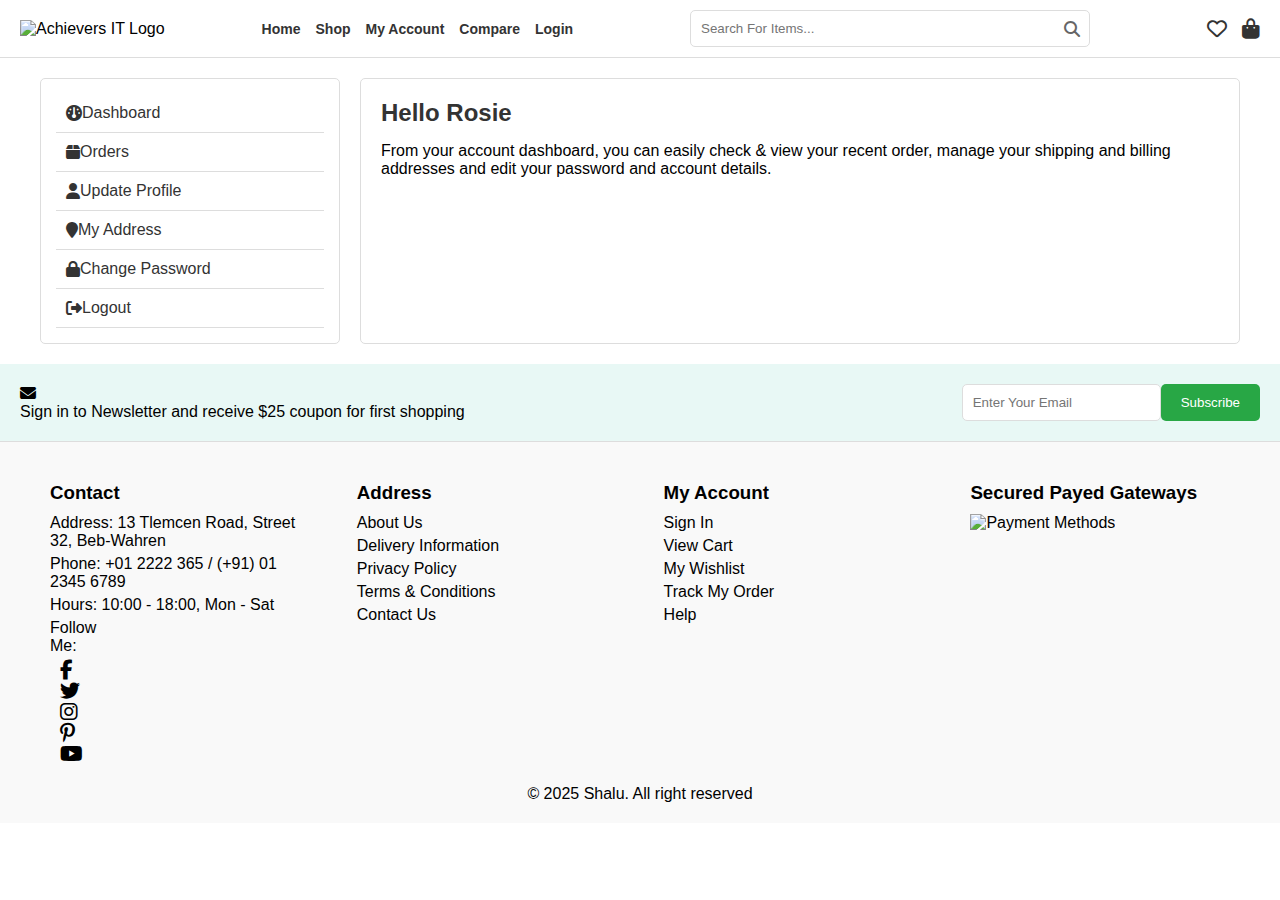
==== achievers/Account.html @ c23f9a93 "modified code and new files addes" ====
<!DOCTYPE html>
<html lang="en">
<head>
    <meta charset="UTF-8">
    <meta name="viewport" content="width=device-width, initial-scale=1.0">
    <title>account</title>
    <link rel="stylesheet" href="https://cdnjs.cloudflare.com/ajax/libs/font-awesome/6.7.2/css/all.min.css">
    <link rel="stylesheet" href="style.css">
</head>
<body>
    <header>
        <div class="logo">
            <img src="https://lms.achieversit.com/assets/images/logo.png" alt="Achievers IT Logo">
        </div>
        <nav>
            <ul>
                <li><a href="#">Home</a></li>
                <li><a href="#">Shop</a></li>
                <li><a href="#">My Account</a></li>
                <li><a href="#">Compare</a></li>
                <li><a href="#">Login</a></li>
            </ul>
        </nav>
        <div class="searchbar">
            <input type="text" placeholder="Search For Items...">
            <i class="fa fa-search"></i>
        </div>
        <div class="icons">
            <i class="fa-regular fa-heart"></i>
            <i class="fa-solid fa-bag-shopping"></i>
        </div>
    </header>
    <div class="main">
        <aside class="sidebar">
            <ul>
                <li><a href="#"><i class="fa fa-dashboard"></i> Dashboard</a></li>
                <li><a href="#"><i class="fa fa-box"></i> Orders</a></li>
                <li><a href="#"><i class="fa fa-user"></i> Update Profile</a></li>
                <li><a href="#"><i class="fa fa-map-marker"></i> My Address</a></li>
                <li><a href="#"><i class="fa fa-lock"></i> Change Password</a></li>
                <li><a href="#"><i class="fa fa-sign-out-alt"></i> Logout</a></li>
            </ul>
        </aside>

        <div class="content">
            <h2>Hello Rosie</h2>
            <p>From your account dashboard, you can easily check & view your recent order, manage your shipping and billing addresses and edit your password and account details.</p>
        </div>
    </div>
    <section class="newsletter">
        <div>
            <i class="fa fa-envelope"></i>
            <p>Sign in to Newsletter and receive $25 coupon for first shopping</p>
        </div>
        <div class="subscribe">
            <input type="email" placeholder="Enter Your Email">
            <button>Subscribe</button>
        </div>
    </section>

    <footer>
        <div class="footer-top">
            <div class="contact">
                <h3>Contact</h3>
                <p>Address: 13 Tlemcen Road, Street 32, Beb-Wahren</p>
                <p>Phone: +01 2222 365 / (+91) 01 2345 6789</p>
                <p>Hours: 10:00 - 18:00, Mon - Sat</p>
                <div class="social-icons">
                    <p>Follow Me:</p>
                    <i class="fa-brands fa-facebook-f"></i>
                    <i class="fa-brands fa-twitter"></i>
                    <i class="fa-brands fa-instagram"></i>
                    <i class="fa-brands fa-pinterest-p"></i>
                    <i class="fa-brands fa-youtube"></i>
                </div>
            </div>
            <div class="links">
                <h3>Address</h3>
                <p>About Us</p>
                <p>Delivery Information</p>
                <p>Privacy Policy</p>
                <p>Terms & Conditions</p>
                <p>Contact Us</p>
            </div>
            <div class="my-account">
                <h3>My Account</h3>
                <p>Sign In</p>
                <p>View Cart</p>
                <p>My Wishlist</p>
                <p>Track My Order</p>
                <p>Help</p>
            </div>
            <div class="payments">
                <h3>Secured Payed Gateways</h3>
                <img src="https://via.placeholder.com/150" alt="Payment Methods">
            </div>
        </div>
        <p>© 2025 Shalu. All right reserved</p>
    </footer>

</body>
</html>
---- achievers/style.css ----
* {
    margin: 0;
    padding: 0;
    box-sizing: border-box;
}

body {
    font-family: Arial, sans-serif;
}

header {
    display: flex; 
    justify-content: space-between; 
    align-items: center; 
    padding: 10px 20px;
    background-color: white;
    border-bottom: 1px solid #ddd;
}

.logo img {
    width: 120px; /
}

nav ul {
    list-style: none;
    display: flex;
    gap: 15px; 
}

nav ul li a {
    text-decoration: none;
    color: #333;
    font-weight: bold;
    font-size: 14px;
}

.searchbar {
    display: flex;
    align-items: center;
    position: relative; /* To position the icon inside the input */
    flex: 1; /* Allow the search bar to take up remaining space */
    margin: 0 20px;
    max-width: 400px; /* Limit the width of the search bar */
}

.searchbar input {
    width: 100%; /* Full width inside the container */
    padding: 10px 35px 10px 10px; /* Add padding for the search icon */
    border: 1px solid #ddd;
    border-radius: 5px;
}

.searchbar i {
    position: absolute;
    right: 10px; /* Position the icon inside the input */
    color: #666;
    font-size: 16px;
}

.icons {
    display: flex; /* Flexbox for horizontal alignment */
    gap: 15px; /* Space between icons */
}

.icons i {
    font-size: 20px;
    color: #333;
    cursor: pointer;
}
.container {
    display: flex;
    justify-content: space-around;
    padding: 50px 30px;
    background-color: #f9f9f9;
}

.login-form, .register-form {
    background: white;
    padding: 20px;
    border: 1px solid #ddd;
    border-radius: 5px;
    width: 45%;
    box-shadow: 0px 4px 8px rgba(0, 0, 0, 0.1);
}

.login-form h2, .register-form h2 {
    margin-bottom: 15px;
    color: #333;
}

form input {
    display: block;
    width: 100%;
    padding: 10px;
    margin: 10px 0;
    border: 1px solid #ddd;
    border-radius: 5px;
}

form button {
    padding: 10px 20px;
    background-color: #28a745;
    color: white;
    border: none;
    border-radius: 5px;
    cursor: pointer;
}

form button:hover {
    background-color: #218838;
}
.main {
    max-width: 1200px;
    margin: 20px auto;
    display: flex;
}

.sidebar {
    width: 25%;
    background: #fff;
    border: 1px solid #ddd;
    border-radius: 5px;
    padding: 15px;
}

.sidebar ul {
    list-style: none;
}

.sidebar ul li {
    padding: 10px;
    border-bottom: 1px solid #ddd;
}

.sidebar ul li a {
    text-decoration: none;
    color: #333;
    display: flex;
    align-items: center;
}

.content {
    flex: 1;
    margin-left: 20px;
    background: #fff;
    border: 1px solid #ddd;
    border-radius: 5px;
    padding: 20px;
}

.content h2 {
    margin-bottom: 15px;
    color: #333;
}


.newsletter {
    background-color: #e8f8f5;
    padding: 20px;
    display: flex;
    justify-content: space-between;
    align-items: center;
}

.newsletter input {
    padding: 10px;
    border: 1px solid #ddd;
    border-radius: 5px;
    width: 70%;
}
.subscribe {
    display: flex;
    flex-direction: row;
}
.newsletter button {
    padding: 10px 20px;
    background-color: #28a745;
    color: white;
    border: none;
    border-radius: 5px;
    cursor: pointer;
}

.newsletter button:hover {
    background-color: #218838;
}

footer {
    padding: 20px;
    background-color: #f9f9f9;
    border-top: 1px solid #ddd;
    text-align: center;
}

.footer-top {
    display: flex;
    justify-content: space-between;
    padding: 20px 30px;
    text-align: left;
}

.footer-top div {
    width: 22%;
}

.footer-top h3 {
    margin-bottom: 10px;
}

.footer-top p {
    margin-bottom: 5px;
}

.social-icons i {
    margin: 0 10px;
    font-size: 20px;
    cursor: pointer;
}
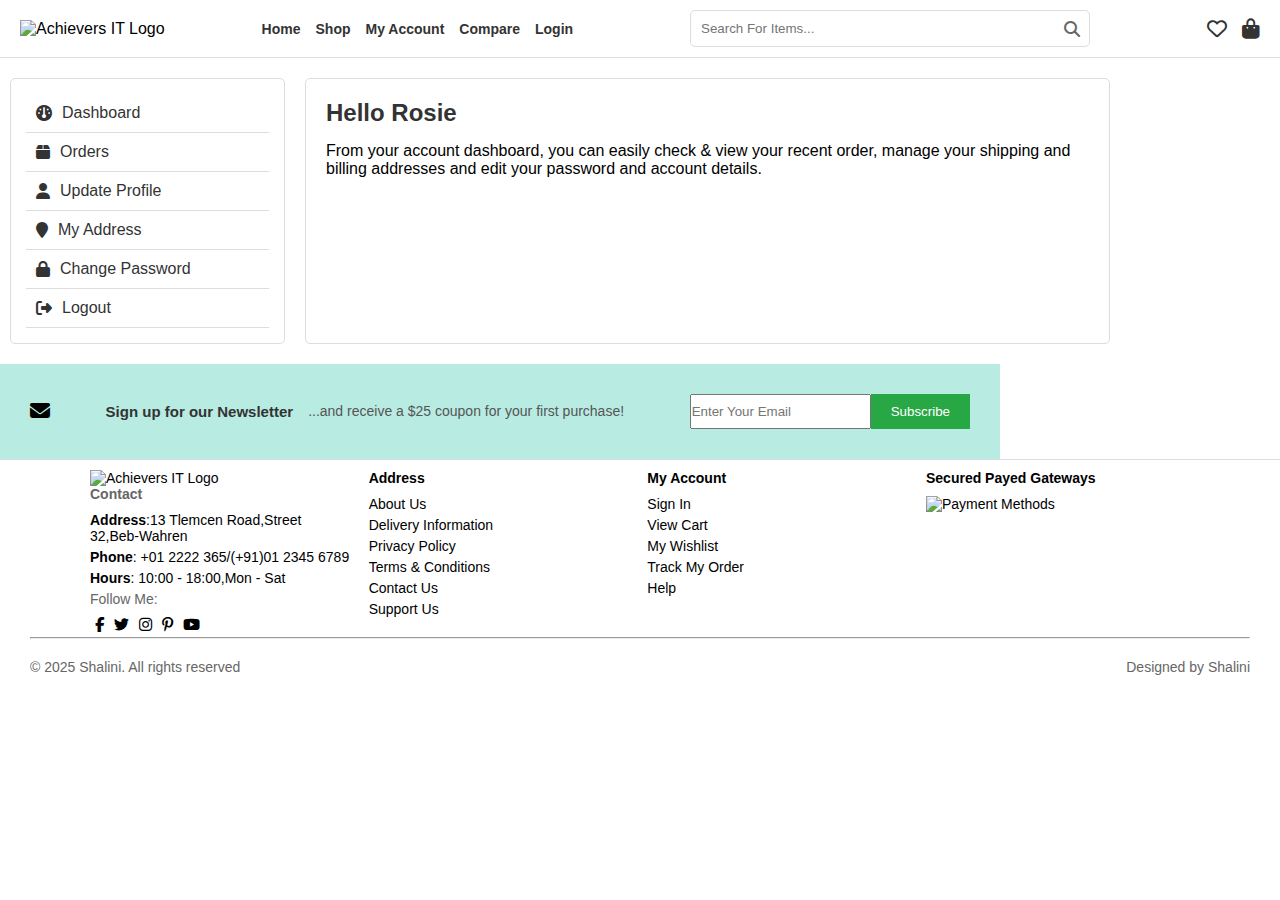
==== commit 986c1206: "achievers/page2.html" ====
--- a/achievers/Account.html
+++ b/achievers/Account.html
@@ -48,25 +48,28 @@
         </div>
     </div>
     <section class="newsletter">
-        <div>
+        <div class="mail">
             <i class="fa fa-envelope"></i>
-            <p>Sign in to Newsletter and receive $25 coupon for first shopping</p>
+        </div>
+        <div class="newsletter-content">
+            <p class="title">Sign up for our Newsletter</p>
+            <p class="description">...and receive a $25 coupon for your first purchase!</p>
         </div>
         <div class="subscribe">
             <input type="email" placeholder="Enter Your Email">
             <button>Subscribe</button>
         </div>
     </section>
-
     <footer>
         <div class="footer-top">
             <div class="contact">
-                <h3>Contact</h3>
-                <p>Address: 13 Tlemcen Road, Street 32, Beb-Wahren</p>
-                <p>Phone: +01 2222 365 / (+91) 01 2345 6789</p>
-                <p>Hours: 10:00 - 18:00, Mon - Sat</p>
+                <img src="https://lms.achieversit.com/assets/images/logo.png" alt="Achievers IT Logo">
+                <h4 class="font">Contact</h4>
+                <p><b>Address</b>:13 Tlemcen Road,Street 32,Beb-Wahren</p>
+                <p><b>Phone</b>: +01 2222 365/(+91)01 2345 6789</p>
+                <p><b>Hours</b>: 10:00 - 18:00,Mon - Sat</p>
+                <p class="font">Follow Me:</p>
                 <div class="social-icons">
-                    <p>Follow Me:</p>
                     <i class="fa-brands fa-facebook-f"></i>
                     <i class="fa-brands fa-twitter"></i>
                     <i class="fa-brands fa-instagram"></i>
@@ -75,15 +78,16 @@
                 </div>
             </div>
             <div class="links">
-                <h3>Address</h3>
+                <h4>Address</h4>
                 <p>About Us</p>
                 <p>Delivery Information</p>
                 <p>Privacy Policy</p>
                 <p>Terms & Conditions</p>
                 <p>Contact Us</p>
+                <p>Support Us</p>
             </div>
             <div class="my-account">
-                <h3>My Account</h3>
+                <h4>My Account</h4>
                 <p>Sign In</p>
                 <p>View Cart</p>
                 <p>My Wishlist</p>
@@ -91,12 +95,16 @@
                 <p>Help</p>
             </div>
             <div class="payments">
-                <h3>Secured Payed Gateways</h3>
-                <img src="https://via.placeholder.com/150" alt="Payment Methods">
+                <h4>Secured Payed Gateways</h4>
+                <img src="https://www.braaiwooduk.com/wp-content/uploads/2017/01/payment-icons2.png"
+                    alt="Payment Methods">
             </div>
         </div>
-        <p>© 2025 Shalu. All right reserved</p>
+        <hr>
+        <div class="footer-rights">
+            <p>© 2025 Shalini. All rights reserved</p>
+            <p>Designed by Shalini</p>
+        </div>
     </footer>
-
-</body>
+    </body>
 </html>--- a/achievers/style.css
+++ b/achievers/style.css
@@ -5,26 +5,28 @@
 }
 
 body {
+
     font-family: Arial, sans-serif;
 }
 
 header {
-    display: flex; 
-    justify-content: space-between; 
-    align-items: center; 
+    display: flex;
+    justify-content: space-between;
+    align-items: center;
     padding: 10px 20px;
     background-color: white;
     border-bottom: 1px solid #ddd;
+
 }
 
 .logo img {
-    width: 120px; /
+    width: 120px;/
 }
 
 nav ul {
     list-style: none;
     display: flex;
-    gap: 15px; 
+    gap: 15px;
 }
 
 nav ul li a {
@@ -37,29 +39,37 @@
 .searchbar {
     display: flex;
     align-items: center;
-    position: relative; /* To position the icon inside the input */
-    flex: 1; /* Allow the search bar to take up remaining space */
+    position: relative;
+    /* To position the icon inside the input */
+    flex: 1;
+    /* Allow the search bar to take up remaining space */
     margin: 0 20px;
-    max-width: 400px; /* Limit the width of the search bar */
+    max-width: 400px;
+    /* Limit the width of the search bar */
 }
 
 .searchbar input {
-    width: 100%; /* Full width inside the container */
-    padding: 10px 35px 10px 10px; /* Add padding for the search icon */
+    width: 100%;
+    /* Full width inside the container */
+    padding: 10px 35px 10px 10px;
+    /* Add padding for the search icon */
     border: 1px solid #ddd;
     border-radius: 5px;
 }
 
 .searchbar i {
     position: absolute;
-    right: 10px; /* Position the icon inside the input */
+    right: 10px;
+    /* Position the icon inside the input */
     color: #666;
     font-size: 16px;
 }
 
 .icons {
-    display: flex; /* Flexbox for horizontal alignment */
-    gap: 15px; /* Space between icons */
+    display: flex;
+    /* Flexbox for horizontal alignment */
+    gap: 15px;
+    /* Space between icons */
 }
 
 .icons i {
@@ -67,6 +77,617 @@
     color: #333;
     cursor: pointer;
 }
+
+.icon-container {
+    position: relative;
+    font-size: 24px;
+    cursor: pointer;
+}
+
+.notification {
+    position: absolute;
+    top: -5px;
+    right: -10px;
+    background: green;
+    color: white;
+    font-size: 12px;
+    font-weight: bold;
+    width: 18px;
+    height: 18px;
+    display: flex;
+    align-items: center;
+    justify-content: center;
+    border-radius: 50%;
+    box-shadow: 0px 0px 5px rgba(0, 0, 0, 0.3);
+}
+
+/* header closed*/
+/* section1
+ image and text side by side*/
+.picture {
+    display: flex;
+    justify-content: space-between;
+    padding: 30px;
+    align-items: center;
+}
+
+.matter {
+    flex: 1;
+}
+
+.matter h4,
+.matter h3,
+.matter p {
+    margin-bottom: 20px;
+}
+
+.matter h3 {
+    color: #033503dd;
+    font-size: 25px;
+}
+
+.matter h4 {
+    font-size: 20px;
+}
+
+.matter h5 {
+    margin-bottom: 15px;
+}
+
+.matter button {
+    background-color: #035306;
+    color: #e8f8f5;
+    padding: 6px;
+    border: none;
+    border-radius: 3px;
+}
+
+.pic {
+    flex: 1;
+    text-align: right;
+}
+
+.pic img {
+    width: 100%;
+    max-width: 500px;
+    height: auto;
+}
+
+/* section1 closed*/
+/* section arrivals */
+.arrows {
+    display: flex;
+    justify-content: space-between;
+    padding: 20px 30px 0px;
+}
+
+.diff {
+    display: flex;
+    gap: 5px;
+}
+
+.buttons {
+    display: flex;
+    gap: 5px;
+}
+
+.buttons button {
+    padding: 3px;
+    width: 20px;
+    border-radius: 50%;
+    border: 1px solid rgb(15, 159, 102);
+    background-color: rgb(236, 234, 234);
+    color: rgb(15, 159, 102);
+}
+
+#h5 {
+    color: #269833;
+}
+
+/* arrivals closed */
+/* categoriesstarts*/
+.popular {
+    display: flex;
+    gap: 10px;
+    padding: 10px 30px;
+}
+
+.categories {
+    background: white;
+    border: 1px solid #ddd;
+    border-radius: 10px;
+    padding: 10px;
+    text-align: center;
+    position: relative;
+    box-shadow: 0 4px 8px rgba(0, 0, 0, 0.1);
+}
+
+.categories img {
+    width: 100%;
+    max-height: 200px;
+    object-fit: cover;
+    border-radius: 8px;
+    margin-bottom: 10px;
+}
+
+/* categories closed */
+/* features styles*/
+.styles {
+    display: flex;
+    gap: 10px;
+    padding: 20px 30px 0px;
+}
+
+.styles p {
+    padding: 5px;
+    border-radius: 2px;
+}
+
+.styles #p1 {
+    color: rgb(22, 94, 22);
+    background-color: hwb(30 52% 6%);
+}
+
+.styles #p2 {
+    background-color: #d8d5d5;
+
+}
+
+.styles #p3 {
+    background-color: #bab5b5;
+}
+
+/* features cosed */
+/* text on image cards */
+.cards {
+    display: flex;
+    justify-content: center;
+    gap: 20px;
+    padding: 0 30px 10px;
+}
+
+.boxcard {
+    width: 50%;
+    position: relative;
+}
+
+.boxcard img {
+    width: 100%;
+    height: 300px;
+    background-size: cover;
+    background-position: center;
+    position: relative;
+    display: flex;
+    align-items: center;
+    justify-content: center;
+}
+
+.date1 {
+    position: absolute;
+    top: 50%;
+    left: 48%;
+    transform: translate(-50%, -50%);
+    padding: 10px;
+    width: 80%;
+
+}
+
+.date1 h4 {
+    color: #2c6e49;
+    margin-bottom: 10px;
+}
+
+.date1 p {
+    color: #555;
+    margin-bottom: 10px;
+}
+
+.date1 h5 {
+    margin-bottom: 10px;
+}
+
+.price {
+    font-size: 20px;
+    color: #e63946;
+}
+
+.price del {
+    color: #999;
+}
+
+.timer {
+    display: flex;
+    margin-top: 10px;
+}
+
+.time {
+    width: 40px;
+    height: 40px;
+    border-radius: 3px;
+    background: rgb(15, 159, 102);
+    color: white;
+    font-size: 16px;
+    display: flex;
+    justify-content: center;
+    align-items: center;
+
+}
+
+.colon {
+    font-size: 20px;
+    font-weight: bold;
+    margin: 5px;
+}
+
+.name {
+    font-size: 12px;
+    font-weight: normal;
+    margin-top: 5px;
+}
+
+.shop1 {
+    border: 1px solid green;
+    border-radius: 3px;
+    width: 100px;
+    padding: 10px;
+    margin: 10px 0;
+}
+
+/* text on image closes */
+.shop-top {
+    font-size: 18px;
+    margin-bottom: 20px;
+    padding: 10px;
+}
+
+.shop-top span {
+    color: #ff6347;
+
+}
+
+/* products section  starts */
+.products {
+    display: grid;
+    grid-template-columns: repeat(3, 1fr);
+    gap: 10px;
+    padding: 10px 30px 20px;
+}
+
+.products-cards {
+    background: white;
+    border: 1px solid #ddd;
+    border-radius: 10px;
+    padding: 10px;
+    position: relative;
+    box-shadow: 0 4px 8px rgba(0, 0, 0, 0.1);  
+    transition: transform 0.3s ease-in-out;
+}
+.products-cards:hover {
+    transform: scale(1.03);
+}
+
+.product-img {
+    position: relative;
+    width: 100%;
+    height: 200px;
+    overflow: hidden;
+    border-radius: 5px;
+    z-index: 1;
+  
+}
+.front-image, .back-image {
+    position: absolute;
+    top: 0;
+    left: 0;
+    width: 100%;
+    height: 100%;
+    object-fit: cover;
+    border-radius: 5px;
+    transition: opacity 0.4s ease-in-out;
+    
+}
+
+.back-image {
+    opacity: 0;
+    z-index: 0;
+}
+.front-image{
+    z-index: 1;
+}
+.eye-icon {
+    position: absolute;
+    top: 50%;
+    left: 50%;
+    transform: translate(-50%, -50%);
+    background: rgba(0, 0, 0, 0.6);
+    color: white;
+    padding: 10px;
+    border-radius: 50%;
+    cursor: pointer;
+    transition: opacity 0.3s;
+    opacity: 0;
+    z-index: 2;
+}
+.product-img:hover .eye-icon {
+    opacity: 1;
+}
+.product-img:hover .front-image {
+    opacity: 0;
+}
+.product-img:hover .back-image {
+    opacity: 1;
+}
+
+.product-box {
+    position: absolute;
+    top: 15px;
+    left: 15px;
+    color: white;
+    font-size: 12px;
+    padding: 2px 10px;
+    border-radius: 15px;
+    z-index: 3;
+}
+
+#hot1 {
+    background-color: #ff6347;
+}
+
+#hot2 {
+    background-color: rgb(20, 193, 20);
+}
+
+#hot3 {
+    background-color: #ff69b4;
+}
+
+#hot4 {
+    background-color: hsl(211, 80%, 64%);
+}
+
+#hot5 {
+    background-color: #407da5;
+}
+
+#hot6 {
+    background-color: red;
+}
+
+#hot7 {
+    background-color: yellowgreen;
+}
+
+#hot8 {
+    background-color: #ffc107;
+}
+
+.product-box:hover {
+    background-color: #cb7f32;
+}
+
+.product-info p {
+    color: #999;
+    margin-bottom: 10px;
+}
+
+.product-info h3 {
+    margin: 10px;
+    font-size: 14px;
+    color: #333;
+}
+
+.rating i {
+    color: #ffc107;
+}
+
+.price {
+    margin: 10px 0;
+}
+
+.current-price {
+    color: #28a745;
+    font-weight: bold;
+    font-size: 16px;
+}
+
+.original-price {
+    text-decoration: line-through;
+    color: #999;
+    margin-left: 5px;
+}
+
+.product-actions {
+    position: absolute;
+    top: 85%;
+    right: 10px;
+    transform: translateY(-50%);
+}
+
+.shopping-icon {
+    border-radius: 50%;
+    border: none;
+    height: 30px;
+    width: 30px;
+    background-color: gray;
+    color: white;
+    cursor: pointer;
+    font-size: 18px;
+}
+
+.shopping-icon:hover {
+    background-color: #173b1f;
+}
+
+/* product section closed */
+/* products bottom starts */
+.productbottom {
+    display: flex;
+    gap: 10px;
+    padding: 10px 30px;
+}
+
+.products4 {
+    background: white;
+    border: 1px solid #ddd;
+    border-radius: 10px;
+    padding: 10px;
+    position: relative;
+    box-shadow: 0 4px 8px rgba(0, 0, 0, 0.1);
+}
+
+.products4 img {
+    width: 100%;
+    max-height: 200px;
+    object-fit: cover;
+    border-radius: 5px;
+    margin-bottom: 10px;
+}
+
+.productcat {
+    position: absolute;
+    top: 15px;
+    left: 15px;
+    padding: 2px 10px;
+    background-color: #ff6347;
+    color: white;
+    font-size: 12px;
+    border-radius: 15px;
+}
+
+#hot9 {
+    background-color: #e63946;
+}
+
+#hot10 {
+    background-color: rgb(153, 7, 116);
+}
+
+#h11 {
+    background-color: purple;
+}
+
+.product-box:hover {
+    background-color: #cb7f32;
+}
+
+.product-info p {
+    color: #999;
+    margin-bottom: 5px;
+}
+
+.product-info h3 {
+    margin: 10px 0;
+    font-size: 16px;
+    color: #333;
+}
+
+.rating i {
+    color: #ffc107;
+    margin-right: 2px;
+}
+
+.price {
+    margin: 10px 0;
+}
+
+.current-price {
+    color: #28a745;
+    font-weight: bold;
+    font-size: 18px;
+}
+
+.original-price {
+    text-decoration: line-through;
+    color: #999;
+    margin-left: 5px;
+}
+
+/* products section closed */
+
+/* Wrapper to align all sections in one row */
+.section-container {
+    display: flex;
+    flex-wrap: wrap;
+    justify-content: space-between;
+    margin: 30px;
+}
+
+.section {
+    flex-basis: calc(33.33% - 20px);
+    max-width: 400px;
+}
+
+.section h4 {
+    font-size: 14px;
+}
+
+.section hr {
+    width: 250px;
+    height: 2px;
+    background-color: #aca9a9;
+    border: none;
+    margin: 5px 0 15px 0;
+    position: relative;
+}
+
+.section hr::before {
+    content: "";
+    display: block;
+    width: 40px;
+    height: 2px;
+    background-color: green;
+    position: absolute;
+    top: 0;
+    left: 0;
+}
+
+.hot-item {
+    display: flex;
+    margin: 10px 0;
+    gap: 15px;
+    align-items: center;
+}
+
+.hot-item img {
+    width: 70px;
+    height: 70px;
+    object-fit: cover;
+    border-radius: 5px;
+}
+
+.hot-info p {
+    margin: 0;
+    font-size: 12px;
+    color: #333;
+}
+
+.price {
+    font-size: 12px;
+    font-weight: bold;
+    color: #555;
+}
+
+.del {
+    text-decoration: line-through;
+    color: #777;
+}
+
+.pagination {
+    text-align: center;
+    padding: 20px;
+}
+
+.pagination a {
+    text-decoration: none;
+    color: #007bff;
+    margin: 0 5px;
+    font-weight: bold;
+}
+
+.pagination span {
+    color: #999;
+}
+
 .container {
     display: flex;
     justify-content: space-around;
@@ -74,7 +695,8 @@
     background-color: #f9f9f9;
 }
 
-.login-form, .register-form {
+.login-form,
+.register-form {
     background: white;
     padding: 20px;
     border: 1px solid #ddd;
@@ -83,7 +705,8 @@
     box-shadow: 0px 4px 8px rgba(0, 0, 0, 0.1);
 }
 
-.login-form h2, .register-form h2 {
+.login-form h2,
+.register-form h2 {
     margin-bottom: 15px;
     color: #333;
 }
@@ -109,9 +732,10 @@
 form button:hover {
     background-color: #218838;
 }
+
 .main {
-    max-width: 1200px;
-    margin: 20px auto;
+    max-width: 1100px;
+    margin: 20px 10px;
     display: flex;
 }
 
@@ -135,14 +759,16 @@
 .sidebar ul li a {
     text-decoration: none;
     color: #333;
+    width: 250px;
     display: flex;
     align-items: center;
+    gap: 10px;
+
 }
 
 .content {
     flex: 1;
     margin-left: 20px;
-    background: #fff;
     border: 1px solid #ddd;
     border-radius: 5px;
     padding: 20px;
@@ -153,57 +779,147 @@
     color: #333;
 }
 
-
+.compare-table {
+    width: 90%;
+    max-width: 1000px;
+    margin: 20px auto;
+    border-collapse: collapse;
+}
+
+.compare-table table {
+    width: 100%;
+    border-collapse: collapse;
+
+
+}
+
+.compare-table th img {
+    width: 100%;
+    height: 50%;
+    object-fit: cover;
+    display: block;
+}
+
+.compare-table th,
+.compare-table td {
+    border: 1px solid #ddd;
+    ;
+    padding: 10px;
+    text-align: center;
+}
+
+.compare-table th {
+    background-color: white;
+}
+
+.color-circle {
+    display: inline-block;
+    width: 15px;
+    height: 15px;
+    border-radius: 50%;
+    margin-right: 5px;
+}
+
+.color-circle.red {
+    background-color: orange;
+}
+
+.color-circle.yellow {
+    background-color: red;
+}
+
+.color-circle.green {
+    background-color: yellow;
+}
+
+.add-to-cart {
+    background-color: rgb(37, 152, 152);
+    color: white;
+    border: none;
+    padding: 10px 20px;
+    border-radius: 5px;
+    cursor: pointer;
+}
+
+.add-to-cart:hover {
+    background-color: #218838;
+}
+/* news subscribe conntent*/
 .newsletter {
-    background-color: #e8f8f5;
-    padding: 20px;
+    background-color: #b8ebe2;
+    padding: 30px;
     display: flex;
     justify-content: space-between;
     align-items: center;
-}
-
-.newsletter input {
-    padding: 10px;
-    border: 1px solid #ddd;
-    border-radius: 5px;
-    width: 70%;
-}
+    max-width: 1000px;
+    width: 100%;
+    flex-wrap: nowrap;
+}
+.newsletter .mail i {
+    font-size: 20px;
+}
+.newsletter-content {
+    display: flex;
+    gap: 5px;
+    white-space: nowrap;
+}
+
+.newsletter-content .title {
+    font-size: 15px;
+    font-weight: bold;
+    margin-right: 10px;
+    color: #333;
+}
+
+.newsletter-content .description {
+    font-size: 14px;
+    color: #555;
+    margin-right: 10px;
+}
+
 .subscribe {
     display: flex;
-    flex-direction: row;
-}
+}
+
 .newsletter button {
     padding: 10px 20px;
     background-color: #28a745;
     color: white;
     border: none;
-    border-radius: 5px;
     cursor: pointer;
 }
 
 .newsletter button:hover {
-    background-color: #218838;
-}
-
+    background-color: #173b1f;
+}
+/* news content ends*/
+/* footer starts*/
 footer {
-    padding: 20px;
-    background-color: #f9f9f9;
+    padding: 10px 30px;
+    font-family: Arial, sans-serif;
     border-top: 1px solid #ddd;
-    text-align: center;
 }
 
 .footer-top {
     display: flex;
     justify-content: space-between;
-    padding: 20px 30px;
-    text-align: left;
+    flex-wrap: wrap;
+    max-width: 1100px;
+    margin: auto;
+    font-size: 14px;
+}
+.font {
+    color: #666;
+}
+.footer-top img {
+    width: 120px;
 }
 
 .footer-top div {
-    width: 22%;
-}
-
-.footer-top h3 {
+    width: 24%;
+}
+
+.footer-top h4 {
     margin-bottom: 10px;
 }
 
@@ -211,8 +927,28 @@
     margin-bottom: 5px;
 }
 
+.payments img {
+    width: 150px;
+}
+
+.social-icons {
+    display: flex;
+    padding: 5px;
+    gap: 10px;
+}
+
 .social-icons i {
-    margin: 0 10px;
-    font-size: 20px;
+    font-size: 15px;
     cursor: pointer;
 }
+.payments img {
+    width: 150px;
+    max-width: 100%; 
+}
+.footer-rights {
+    display: flex;
+    justify-content: space-between;
+    color: #666;
+    font-size: 14px;
+    padding: 20px 0px 10px;
+}
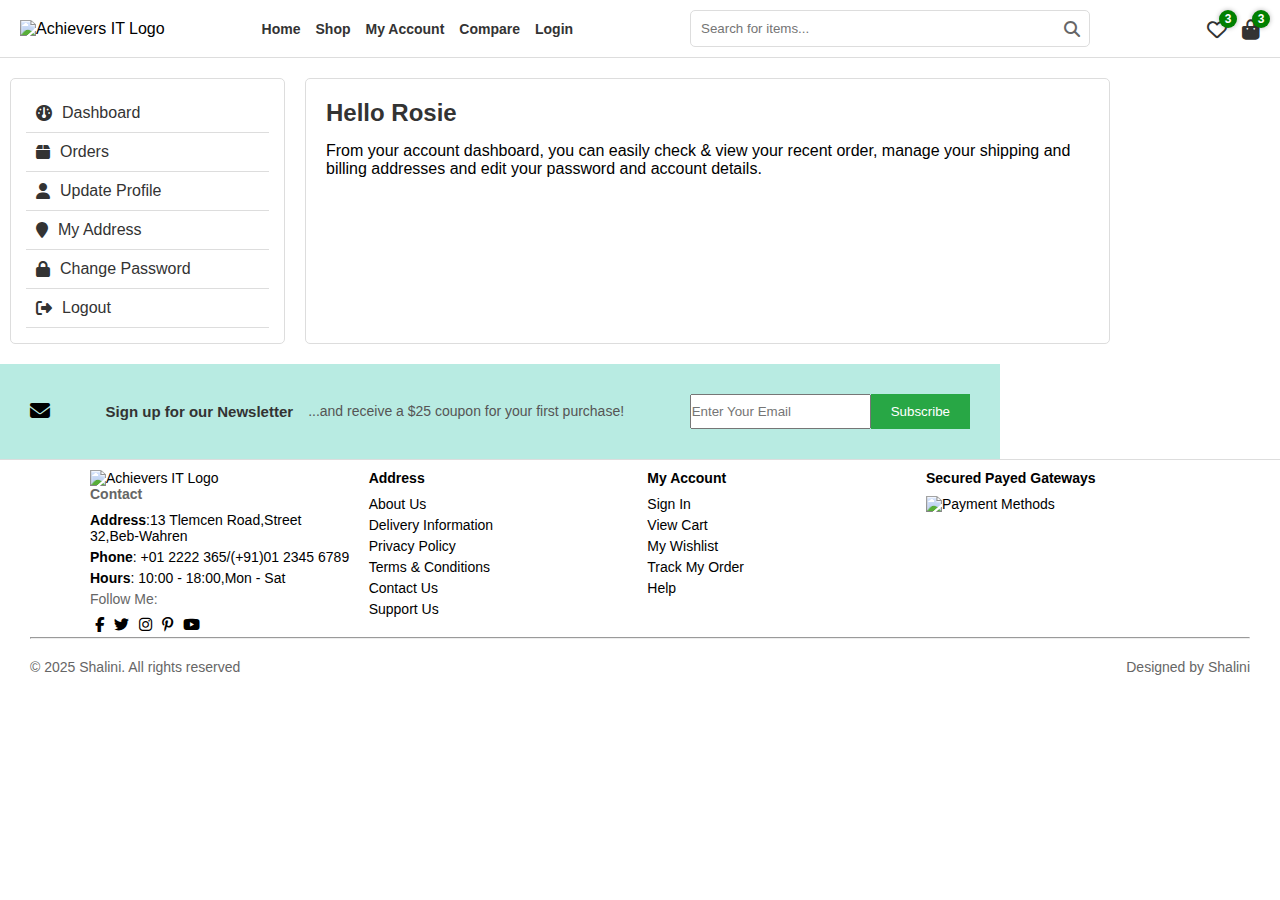
==== commit 3b1c595b: "modified account.html" ====
--- a/achievers/Account.html
+++ b/achievers/Account.html
@@ -14,20 +14,26 @@
         </div>
         <nav>
             <ul>
-                <li><a href="#">Home</a></li>
-                <li><a href="#">Shop</a></li>
+                <li><a href="index.html">Home</a></li>
+                <li><a href="shop.html">Shop</a></li>
                 <li><a href="#">My Account</a></li>
-                <li><a href="#">Compare</a></li>
-                <li><a href="#">Login</a></li>
+                <li><a href="compare.html">Compare</a></li>
+                <li><a href="form.html">Login</a></li>
             </ul>
         </nav>
         <div class="searchbar">
-            <input type="text" placeholder="Search For Items...">
+            <input type="text" placeholder="Search for items...">
             <i class="fa fa-search"></i>
         </div>
         <div class="icons">
-            <i class="fa-regular fa-heart"></i>
-            <i class="fa-solid fa-bag-shopping"></i>
+            <div class="icon-container">
+                <i class="fa-regular fa-heart"></i>
+                <div class="notification"> 3 </div>
+            </div>
+            <div class="icon-container">
+                <i class="fa-solid fa-bag-shopping"></i>
+                <div class="notification">3</div>
+            </div>
         </div>
     </header>
     <div class="main">
--- a/achievers/style.css
+++ b/achievers/style.css
@@ -336,8 +336,7 @@
 /* text on image closes */
 .shop-top {
     font-size: 18px;
-    margin-bottom: 20px;
-    padding: 10px;
+    padding: 10px 30px;
 }
 
 .shop-top span {
@@ -428,7 +427,10 @@
     border-radius: 15px;
     z-index: 3;
 }
-
+.product-info{
+    font-size: 14px;
+    margin: 10px;
+}
 #hot1 {
     background-color: #ff6347;
 }
@@ -467,17 +469,17 @@
 
 .product-info p {
     color: #999;
-    margin-bottom: 10px;
+    
 }
 
 .product-info h3 {
-    margin: 10px;
-    font-size: 14px;
+    margin: 10px;   
     color: #333;
 }
 
 .rating i {
     color: #ffc107;
+  
 }
 
 .price {
@@ -487,19 +489,20 @@
 .current-price {
     color: #28a745;
     font-weight: bold;
-    font-size: 16px;
+    font-size: 15px;
+    
 }
 
 .original-price {
     text-decoration: line-through;
     color: #999;
+    font-size: 12px;
     margin-left: 5px;
 }
-
 .product-actions {
     position: absolute;
-    top: 85%;
-    right: 10px;
+    top: 90%;
+    right: 15px;
     transform: translateY(-50%);
 }
 
@@ -577,29 +580,7 @@
 
 .product-info h3 {
     margin: 10px 0;
-    font-size: 16px;
     color: #333;
-}
-
-.rating i {
-    color: #ffc107;
-    margin-right: 2px;
-}
-
-.price {
-    margin: 10px 0;
-}
-
-.current-price {
-    color: #28a745;
-    font-weight: bold;
-    font-size: 18px;
-}
-
-.original-price {
-    text-decoration: line-through;
-    color: #999;
-    margin-left: 5px;
 }
 
 /* products section closed */
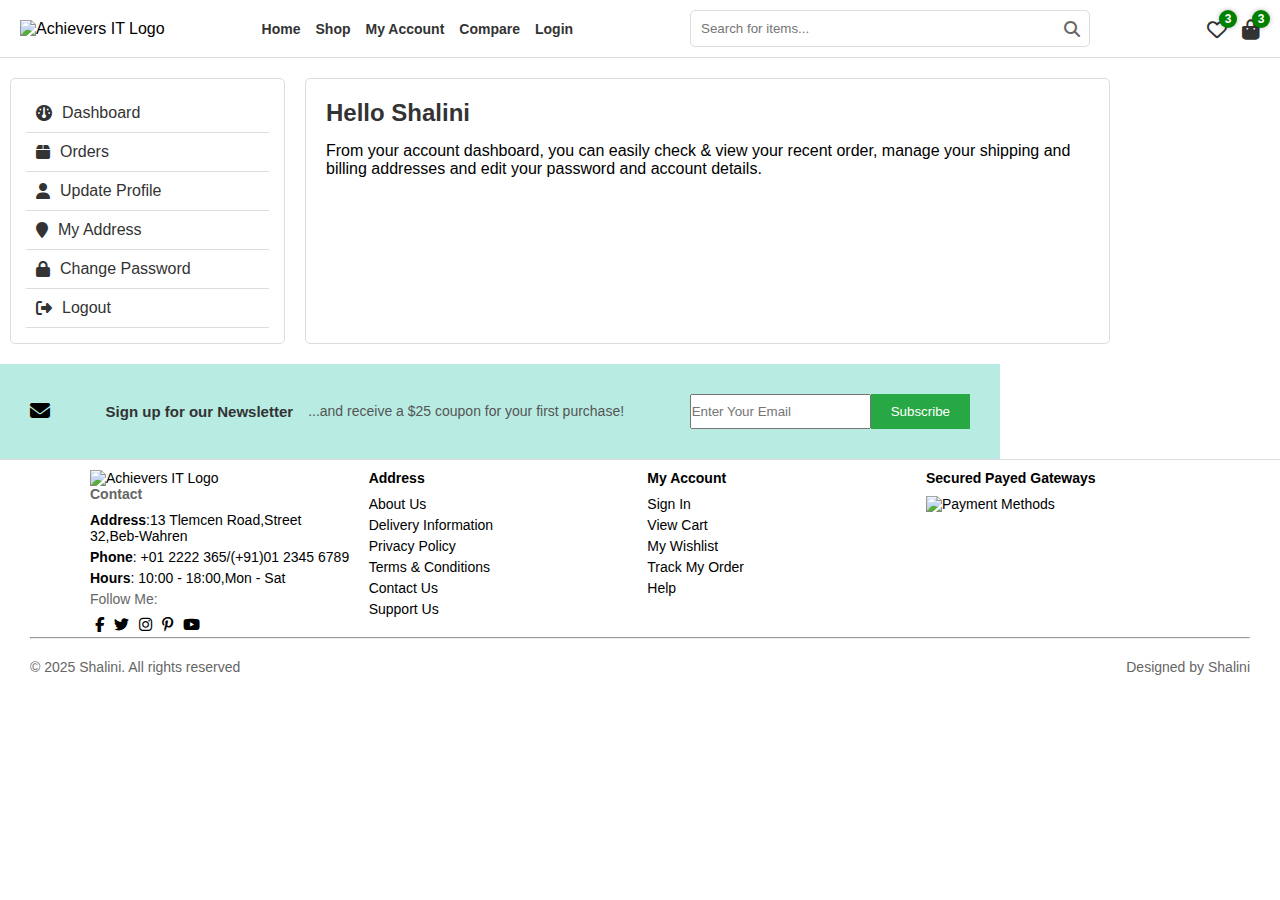
==== commit 5fe61921: "update Account.html" ====
--- a/achievers/Account.html
+++ b/achievers/Account.html
@@ -49,7 +49,7 @@
         </aside>
 
         <div class="content">
-            <h2>Hello Rosie</h2>
+            <h2>Hello Shalini</h2>
             <p>From your account dashboard, you can easily check & view your recent order, manage your shipping and billing addresses and edit your password and account details.</p>
         </div>
     </div>
